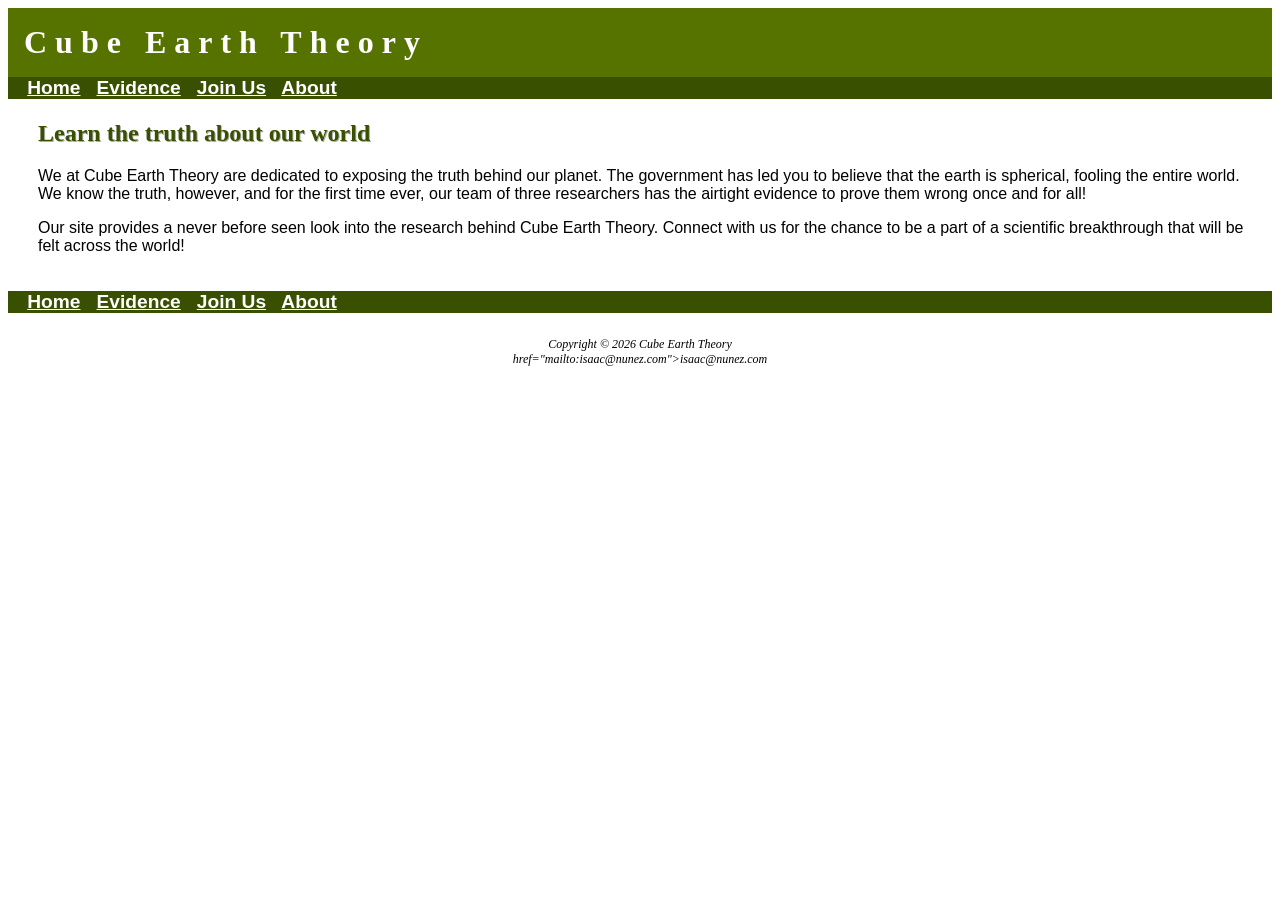
==== index.html @ c509dad2 "Add files via upload" ====
<!DOCTYPE html>

<head>
    <title>Cube Earth Theory</title>
    <meta charset="utf-8">
    <link rel="stylesheet" href="cetheory.css">
</head>

<body>
    <header>
        <a href="index.html">
            <h1>Cube Earth Theory</h1>
        </a>
    </header>

    <nav>
        <a href="index.html"><b>Home</b></a> &nbsp;
        <a href="evidence.html"><b>Evidence</b></a> &nbsp;
        <a href="joinus.html"><b>Join Us</b></a> &nbsp;
        <a href="about.html"><b>About</b></a>
    </nav>

    <main>
        <h2>Learn the truth about our world</h2>

        <p>We at Cube Earth Theory are dedicated to exposing the truth behind our planet. The government has led you
            to believe that the earth is spherical, fooling the entire world. We know the truth, however, and for the first 
            time ever, our team of three researchers has the airtight evidence to prove them wrong once and for all!
        </p>

        <p>
            Our site provides a never before seen look into the research behind Cube Earth Theory. Connect with us for the chance to 
            be a part of a scientific breakthrough that will be felt across the world!
        </p>

    </main>

    <nav>
        <a href="index.html"><b>Home</b></a> &nbsp;
        <a href="evidence.html"><b>Evidence</b></a> &nbsp;
        <a href="joinus.html"><b>Join Us</b></a> &nbsp;
        <a href="about.html"><b>About</b></a>
    </nav>

    <footer>
        Copyright &copy; 2026 Cube Earth Theory <br>
        <a>href="mailto:isaac@nunez.com">isaac@nunez.com</a>
    </footer>
</body>
---- cetheory.css ----
body{
    background-color: #ffffff;
    color: #000000;
    font-family: Arial, Helvetica, sans-serif;
}
header{
    background-color: #567300;
    color: #ffffff;
}
header :link, header :visited, header :hover{
    color: #ffffff;
    text-decoration: none;
}
nav{
    padding: 0;
    font-weight: bold;
    font-size: 120%;
    text-align: left;
    background-color: #385000;
    padding-left: 1em;
}
nav :link, nav :visited, nav :hover{
    color: #ffffff;
}
h1{
    margin-bottom: 0;
    margin-top: 0;
    font-family: Georgia, 'Times New Roman', serif;
    letter-spacing: 0.25em;
    padding-top: 0.5em;
    padding-bottom: 0.5em;
    padding-left: 0.5em;
}
main{
    padding-top: 1px;
    padding-right: 20px;
    padding-bottom: 20px;
    padding-left: 30px;
    display: block;
    background-color: #FFFFFF;
    overflow: auto;
}
h2{
    color: #385000;
    font-family: Georgia, 'Times New Roman', serif;
    text-shadow: 1px 1px #aaaaaa;
}
footer{
    font-size: 75%;
    font-style: italic;
    text-align: center;
    font-family: Georgia, 'Times New Roman', serif;
    padding: 2em;
    background-color: #FFFFFF;
}
form{
    flex-direction: column;
    flex-wrap: nowrap;
    width: 60%;
    max-width: 30em;
    display: grid;
    gap: 1em;
    grid-template-columns: 6em 1fr;
}
table{
    border: 2px solid #385000;
}
td, th{
    font-family: Georgia, 'Times New Roman', serif;
    color: #FFFFFF;
    border: 2px solid #385000;
    background-color: #567300;
}
#horizonhero{
    height: 300px;
    background-image: url(horizon.jpeg);
    background-size: 100% 100%;
    background-repeat: no-repeat;
}
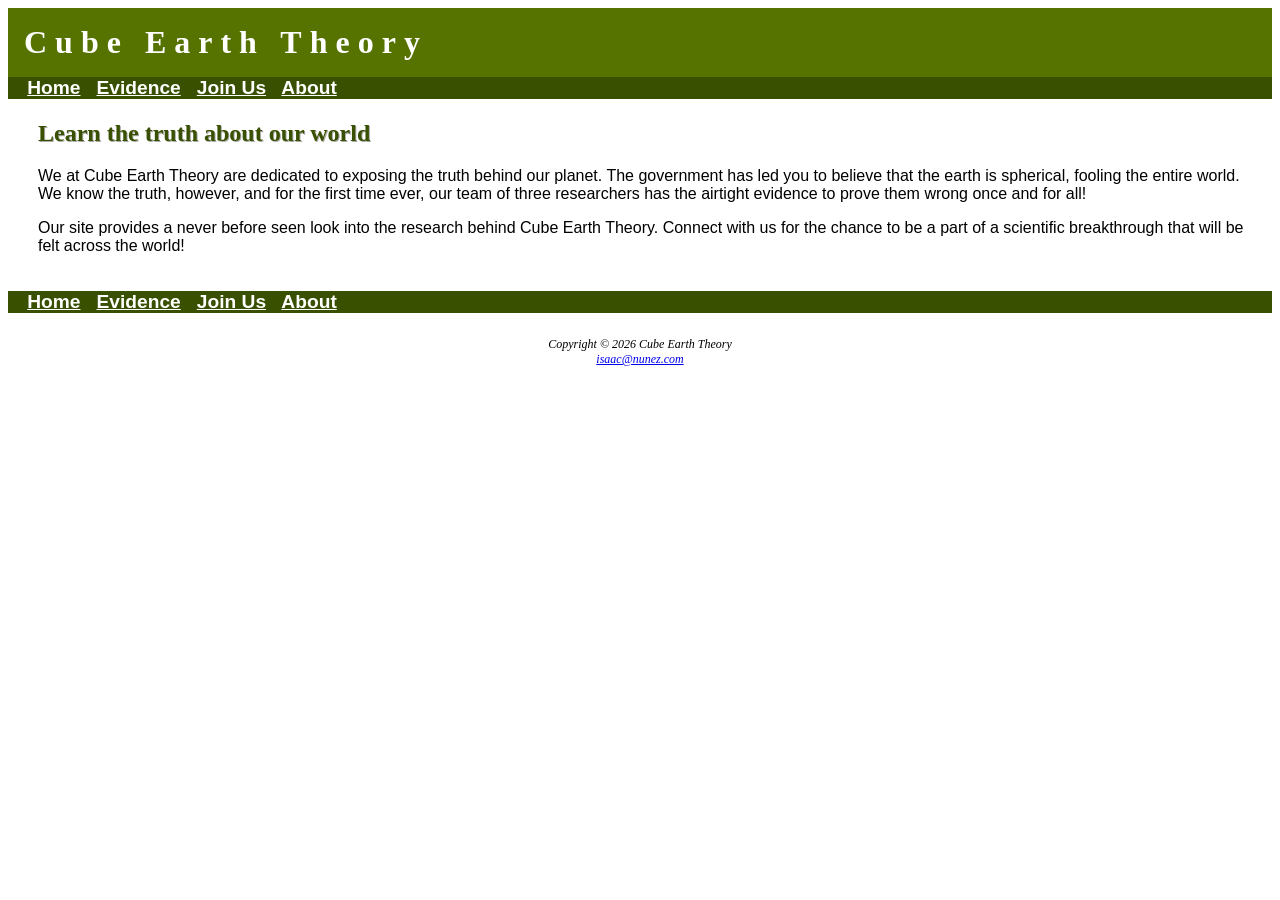
==== commit bf455228: "Add files via upload" ====
--- a/index.html
+++ b/index.html
@@ -4,6 +4,7 @@
     <title>Cube Earth Theory</title>
     <meta charset="utf-8">
     <link rel="stylesheet" href="cetheory.css">
+    <meta name="description" content="Cube Earth Theory, a satirical website about the conspiracy theory that the earth is a cube.">
 </head>
 
 <body>
@@ -44,6 +45,6 @@
 
     <footer>
         Copyright &copy; 2026 Cube Earth Theory <br>
-        <a>href="mailto:isaac@nunez.com">isaac@nunez.com</a>
+        <a href="mailto:isaac@nunez.com">isaac@nunez.com</a>
     </footer>
 </body>
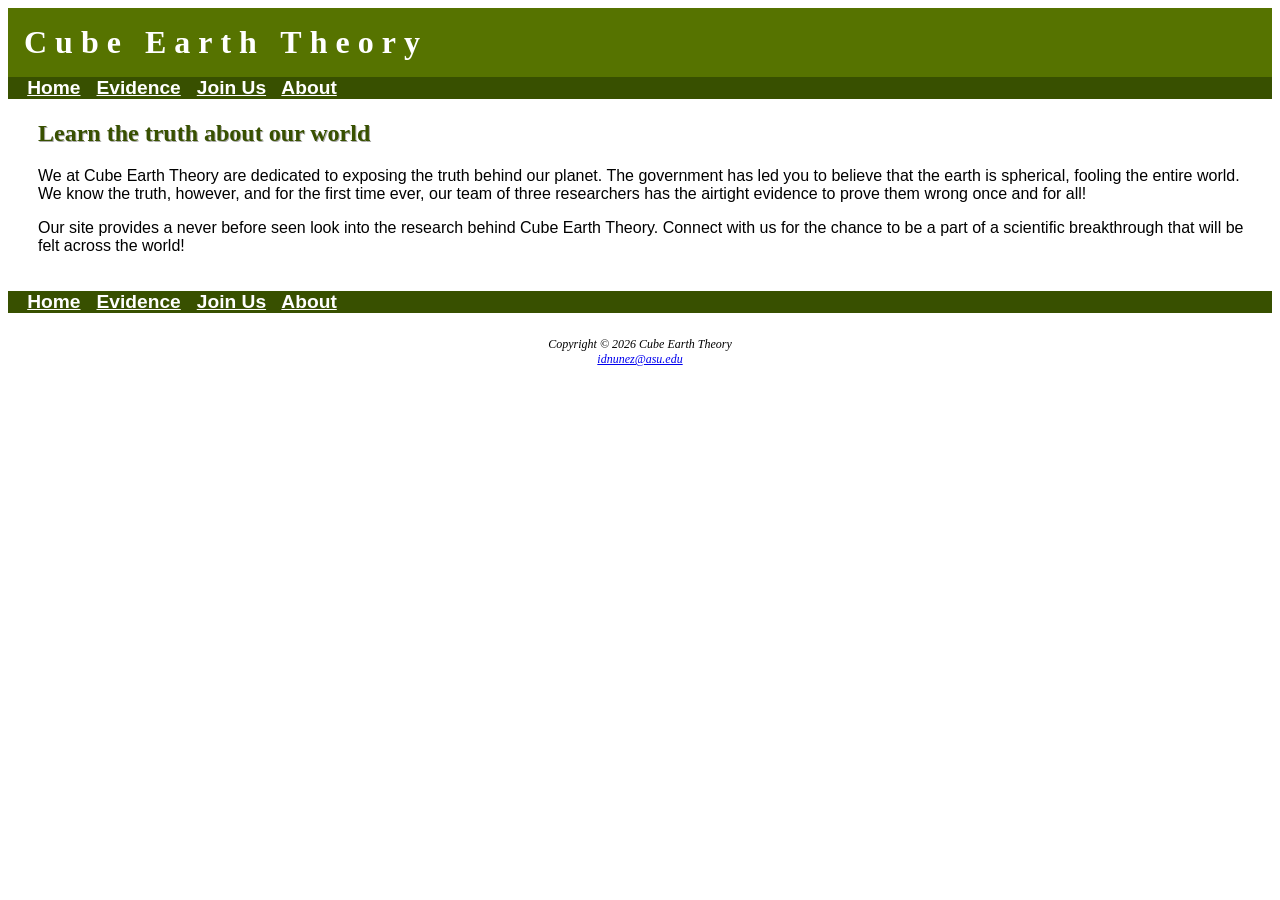
==== commit e646fa8d: "Fix email address and maintain HTML structure Updated email address in footer and ensured proper HTM" ====
--- a/index.html
+++ b/index.html
@@ -45,6 +45,6 @@
 
     <footer>
         Copyright &copy; 2026 Cube Earth Theory <br>
-        <a href="mailto:isaac@nunez.com">isaac@nunez.com</a>
+        <a href="mailto:idnunez@asu.edu">idnunez@asu.edu</a>
     </footer>
-</body>+</body>
